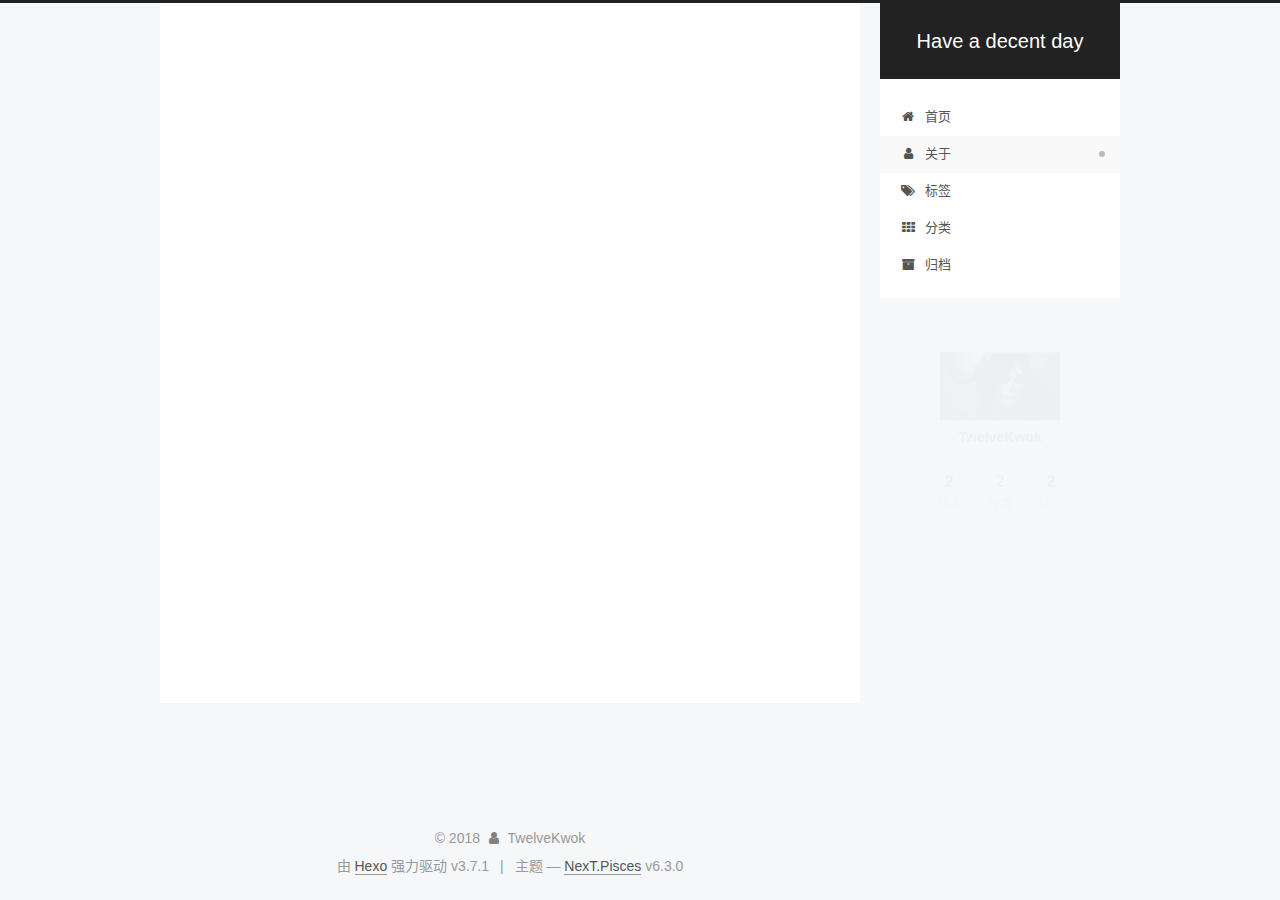
==== about/index.html @ 3dc3f4db "Site updated: 2018-05-29 20:52:00" ====
<!DOCTYPE html>












  


<html class="theme-next pisces use-motion" lang="zh-CN">
<head>
  <meta charset="UTF-8"/>
<meta http-equiv="X-UA-Compatible" content="IE=edge" />
<meta name="viewport" content="width=device-width, initial-scale=1, maximum-scale=2"/>
<meta name="theme-color" content="#222">












<meta http-equiv="Cache-Control" content="no-transform" />
<meta http-equiv="Cache-Control" content="no-siteapp" />






















<link href="/lib/font-awesome/css/font-awesome.min.css?v=4.6.2" rel="stylesheet" type="text/css" />

<link href="/css/main.css?v=6.3.0" rel="stylesheet" type="text/css" />


  <link rel="apple-touch-icon" sizes="180x180" href="/images/apple-touch-icon-next.png?v=6.3.0">


  <link rel="icon" type="image/png" sizes="32x32" href="/images/favicon-32x32-next.png?v=6.3.0">


  <link rel="icon" type="image/png" sizes="16x16" href="/images/favicon-16x16-next.png?v=6.3.0">


  <link rel="mask-icon" href="/images/logo.svg?v=6.3.0" color="#222">









<script type="text/javascript" id="hexo.configurations">
  var NexT = window.NexT || {};
  var CONFIG = {
    root: '/',
    scheme: 'Pisces',
    version: '6.3.0',
    sidebar: {"position":"right","display":"post","offset":12,"b2t":false,"scrollpercent":false,"onmobile":false},
    fancybox: false,
    fastclick: false,
    lazyload: false,
    tabs: true,
    motion: {"enable":true,"async":false,"transition":{"post_block":"fadeIn","post_header":"slideDownIn","post_body":"slideDownIn","coll_header":"slideLeftIn","sidebar":"slideUpIn"}},
    algolia: {
      applicationID: '',
      apiKey: '',
      indexName: '',
      hits: {"per_page":10},
      labels: {"input_placeholder":"Search for Posts","hits_empty":"We didn't find any results for the search: ${query}","hits_stats":"${hits} results found in ${time} ms"}
    }
  };
</script>


  




  <meta property="og:type" content="website">
<meta property="og:title" content="about">
<meta property="og:url" content="http://yoursite.com/about/index.html">
<meta property="og:site_name" content="Have a decent day">
<meta property="og:locale" content="zh-CN">
<meta property="og:updated_time" content="2018-05-29T02:40:36.594Z">
<meta name="twitter:card" content="summary">
<meta name="twitter:title" content="about">






  <link rel="canonical" href="http://yoursite.com/about/"/>



<script type="text/javascript" id="page.configurations">
  CONFIG.page = {
    sidebar: "",
  };
</script>

  <title>about | Have a decent day</title>
  









  <noscript>
  <style type="text/css">
    .use-motion .motion-element,
    .use-motion .brand,
    .use-motion .menu-item,
    .sidebar-inner,
    .use-motion .post-block,
    .use-motion .pagination,
    .use-motion .comments,
    .use-motion .post-header,
    .use-motion .post-body,
    .use-motion .collection-title { opacity: initial; }

    .use-motion .logo,
    .use-motion .site-title,
    .use-motion .site-subtitle {
      opacity: initial;
      top: initial;
    }

    .use-motion {
      .logo-line-before i { left: initial; }
      .logo-line-after i { right: initial; }
    }
  </style>
</noscript>

</head>

<body itemscope itemtype="http://schema.org/WebPage" lang="zh-CN">

  
  
    
  

  <div class="container sidebar-position-right page-post-detail">
    <div class="headband"></div>

    <header id="header" class="header" itemscope itemtype="http://schema.org/WPHeader">
      <div class="header-inner"><div class="site-brand-wrapper">
  <div class="site-meta ">
    

    <div class="custom-logo-site-title">
      <a href="/" class="brand" rel="start">
        <span class="logo-line-before"><i></i></span>
        <span class="site-title">Have a decent day</span>
        <span class="logo-line-after"><i></i></span>
      </a>
    </div>
    
  </div>

  <div class="site-nav-toggle">
    <button aria-label="切换导航栏">
      <span class="btn-bar"></span>
      <span class="btn-bar"></span>
      <span class="btn-bar"></span>
    </button>
  </div>
</div>



<nav class="site-nav">
  
    <ul id="menu" class="menu">
      
        
        
        
          
          <li class="menu-item menu-item-home">
    <a href="/" rel="section">
      <i class="menu-item-icon fa fa-fw fa-home"></i> <br />首页</a>
  </li>
        
        
        
          
          <li class="menu-item menu-item-about menu-item-active">
    <a href="/about/" rel="section">
      <i class="menu-item-icon fa fa-fw fa-user"></i> <br />关于</a>
  </li>
        
        
        
          
          <li class="menu-item menu-item-tags">
    <a href="/tags/" rel="section">
      <i class="menu-item-icon fa fa-fw fa-tags"></i> <br />标签</a>
  </li>
        
        
        
          
          <li class="menu-item menu-item-categories">
    <a href="/categories/" rel="section">
      <i class="menu-item-icon fa fa-fw fa-th"></i> <br />分类</a>
  </li>
        
        
        
          
          <li class="menu-item menu-item-archives">
    <a href="/archives/" rel="section">
      <i class="menu-item-icon fa fa-fw fa-archive"></i> <br />归档</a>
  </li>

      
      
    </ul>
  

  

  
</nav>



  



</div>
    </header>

    


    <main id="main" class="main">
      <div class="main-inner">
        <div class="content-wrap">
          
            

    
    
      
      
    
      
      
    
      
      
    
      
      
    
      
      
    
    

  


          
          <div id="content" class="content">
            

  <div id="posts" class="posts-expand">
    
    
    
    <div class="post-block page">
      <header class="post-header">

<h1 class="post-title" itemprop="name headline">about</h1>

<div class="post-meta">
  
  



</div>

</header>

      
      
      
      <div class="post-body">
        
        
          
        
      </div>
      
      
      
    </div>
    



    
    
    
  </div>


          </div>
          

  



        </div>
        
          
  
  <div class="sidebar-toggle">
    <div class="sidebar-toggle-line-wrap">
      <span class="sidebar-toggle-line sidebar-toggle-line-first"></span>
      <span class="sidebar-toggle-line sidebar-toggle-line-middle"></span>
      <span class="sidebar-toggle-line sidebar-toggle-line-last"></span>
    </div>
  </div>

  <aside id="sidebar" class="sidebar">
    
    <div class="sidebar-inner">

      

      

      <section class="site-overview-wrap sidebar-panel sidebar-panel-active">
        <div class="site-overview">
          <div class="site-author motion-element" itemprop="author" itemscope itemtype="http://schema.org/Person">
            
              <img class="site-author-image" itemprop="image"
                src="/images/avatar.jpg"
                alt="TwelveKwok" />
            
              <p class="site-author-name" itemprop="name">TwelveKwok</p>
              <p class="site-description motion-element" itemprop="description"></p>
          </div>

          
            <nav class="site-state motion-element">
              
                <div class="site-state-item site-state-posts">
                
                  <a href="/archives/">
                
                    <span class="site-state-item-count">2</span>
                    <span class="site-state-item-name">日志</span>
                  </a>
                </div>
              

              
                
                
                <div class="site-state-item site-state-categories">
                  <a href="/categories/index.html">
                    
                    
                      
                    
                      
                    
                    <span class="site-state-item-count">2</span>
                    <span class="site-state-item-name">分类</span>
                  </a>
                </div>
              

              
                
                
                <div class="site-state-item site-state-tags">
                  <a href="/tags/index.html">
                    
                    
                      
                    
                      
                    
                    <span class="site-state-item-count">2</span>
                    <span class="site-state-item-name">标签</span>
                  </a>
                </div>
              
            </nav>
          

          

          

          
          

          
          

          
            
          
          

        </div>
      </section>

      

      

    </div>
  </aside>


        
      </div>
    </main>

    <footer id="footer" class="footer">
      <div class="footer-inner">
        <div class="copyright">&copy; <span itemprop="copyrightYear">2018</span>
  <span class="with-love" id="animate">
    <i class="fa fa-user"></i>
  </span>
  <span class="author" itemprop="copyrightHolder">TwelveKwok</span>

  

  
</div>




  <div class="powered-by">由 <a class="theme-link" target="_blank" href="https://hexo.io">Hexo</a> 强力驱动 v3.7.1</div>



  <span class="post-meta-divider">|</span>



  <div class="theme-info">主题 &mdash; <a class="theme-link" target="_blank" href="https://github.com/theme-next/hexo-theme-next">NexT.Pisces</a> v6.3.0</div>




        








        
      </div>
    </footer>

    
      <div class="back-to-top">
        <i class="fa fa-arrow-up"></i>
        
      </div>
    

    

  </div>

  

<script type="text/javascript">
  if (Object.prototype.toString.call(window.Promise) !== '[object Function]') {
    window.Promise = null;
  }
</script>


























  
  
    <script type="text/javascript" src="/lib/jquery/index.js?v=2.1.3"></script>
  

  
  
    <script type="text/javascript" src="/lib/velocity/velocity.min.js?v=1.2.1"></script>
  

  
  
    <script type="text/javascript" src="/lib/velocity/velocity.ui.min.js?v=1.2.1"></script>
  


  


  <script type="text/javascript" src="/js/src/utils.js?v=6.3.0"></script>

  <script type="text/javascript" src="/js/src/motion.js?v=6.3.0"></script>



  
  


  <script type="text/javascript" src="/js/src/affix.js?v=6.3.0"></script>

  <script type="text/javascript" src="/js/src/schemes/pisces.js?v=6.3.0"></script>



  
  <script type="text/javascript" src="/js/src/scrollspy.js?v=6.3.0"></script>
<script type="text/javascript" src="/js/src/post-details.js?v=6.3.0"></script>



  


  <script type="text/javascript" src="/js/src/bootstrap.js?v=6.3.0"></script>



  



	





  





  










  





  

  

  

  

  
  

  

  

  

  

  

</body>
</html>
---- css/main.css ----
/* normalize.css v3.0.2 | MIT License | git.io/normalize */
html {
  font-family: sans-serif; /* 1 */
  -ms-text-size-adjust: 100%; /* 2 */
  -webkit-text-size-adjust: 100%; /* 2 */
}
body {
  margin: 0;
}
article,
aside,
details,
figcaption,
figure,
footer,
header,
hgroup,
main,
menu,
nav,
section,
summary {
  display: block;
}
audio,
canvas,
progress,
video {
  display: inline-block; /* 1 */
  vertical-align: baseline; /* 2 */
}
audio:not([controls]) {
  display: none;
  height: 0;
}
[hidden],
template {
  display: none;
}
a {
  background-color: transparent;
}
a:active,
a:hover {
  outline: 0;
}
abbr[title] {
  border-bottom: 1px dotted;
}
b,
strong {
  font-weight: bold;
}
dfn {
  font-style: italic;
}
h1 {
  font-size: 2em;
  margin: 0.67em 0;
}
mark {
  background: #ff0;
  color: #000;
}
small {
  font-size: 80%;
}
sub,
sup {
  font-size: 75%;
  line-height: 0;
  position: relative;
  vertical-align: baseline;
}
sup {
  top: -0.5em;
}
sub {
  bottom: -0.25em;
}
img {
  border: 0;
}
svg:not(:root) {
  overflow: hidden;
}
figure {
  margin: 1em 40px;
}
hr {
  -moz-box-sizing: content-box;
  box-sizing: content-box;
  height: 0;
}
pre {
  overflow: auto;
}
code,
kbd,
pre,
samp {
  font-family: monospace, monospace;
  font-size: 1em;
}
button,
input,
optgroup,
select,
textarea {
  color: inherit; /* 1 */
  font: inherit; /* 2 */
  margin: 0; /* 3 */
}
button {
  overflow: visible;
}
button,
select {
  text-transform: none;
}
button,
html input[type="button"],
input[type="reset"],
input[type="submit"] {
  -webkit-appearance: button; /* 2 */
  cursor: pointer; /* 3 */
}
button[disabled],
html input[disabled] {
  cursor: default;
}
button::-moz-focus-inner,
input::-moz-focus-inner {
  border: 0;
  padding: 0;
}
input {
  line-height: normal;
}
input[type="checkbox"],
input[type="radio"] {
  box-sizing: border-box; /* 1 */
  padding: 0; /* 2 */
}
input[type="number"]::-webkit-inner-spin-button,
input[type="number"]::-webkit-outer-spin-button {
  height: auto;
}
input[type="search"] {
  -webkit-appearance: textfield; /* 1 */
  -moz-box-sizing: content-box;
  -webkit-box-sizing: content-box; /* 2 */
  box-sizing: content-box;
}
input[type="search"]::-webkit-search-cancel-button,
input[type="search"]::-webkit-search-decoration {
  -webkit-appearance: none;
}
fieldset {
  border: 1px solid #c0c0c0;
  margin: 0 2px;
  padding: 0.35em 0.625em 0.75em;
}
legend {
  border: 0; /* 1 */
  padding: 0; /* 2 */
}
textarea {
  overflow: auto;
}
optgroup {
  font-weight: bold;
}
table {
  border-collapse: collapse;
  border-spacing: 0;
}
td,
th {
  padding: 0;
}
::selection {
  background: #262a30;
  color: #fff;
}
body {
  position: relative;
  font-family: 'Lato', "PingFang SC", "Microsoft YaHei", sans-serif;
  font-size: 14px;
  line-height: 2;
  color: #555;
  background: #f5f7f9;
}
@media (max-width: 767px) {
  body {
    padding-right: 0 !important;
  }
}
@media (min-width: 768px) and (max-width: 991px) {
  body {
    padding-right: 0 !important;
  }
}
@media (min-width: 1600px) {
  body {
    font-size: 16px;
  }
}
h1,
h2,
h3,
h4,
h5,
h6 {
  margin: 0;
  padding: 0;
  font-weight: bold;
  line-height: 1.5;
  font-family: 'Lato', "PingFang SC", "Microsoft YaHei", sans-serif;
}
h1,
h2,
h3,
h4,
h5,
h6 {
  margin: 20px 0 15px;
}
h1 {
  font-size: 22px;
}
@media (max-width: 767px) {
  h1 {
    font-size: 18px;
  }
}
h2 {
  font-size: 20px;
}
@media (max-width: 767px) {
  h2 {
    font-size: 16px;
  }
}
h3 {
  font-size: 18px;
}
@media (max-width: 767px) {
  h3 {
    font-size: 14px;
  }
}
h4 {
  font-size: 16px;
}
@media (max-width: 767px) {
  h4 {
    font-size: 12px;
  }
}
h5 {
  font-size: 14px;
}
@media (max-width: 767px) {
  h5 {
    font-size: 10px;
  }
}
h6 {
  font-size: 12px;
}
@media (max-width: 767px) {
  h6 {
    font-size: 8px;
  }
}
p {
  margin: 0 0 20px 0;
}
a {
  color: #555;
  text-decoration: none;
  outline: none;
  border-bottom: 1px solid #999;
  word-wrap: break-word;
}
a:hover {
  color: #222;
  border-bottom-color: #222;
}
blockquote {
  margin: 0;
  padding: 0;
}
img {
  display: block;
  margin: auto;
  max-width: 100%;
  height: auto;
}
hr {
  margin: 40px 0;
  height: 3px;
  border: none;
  background-color: #ddd;
  background-image: repeating-linear-gradient(-45deg, #fff, #fff 4px, transparent 4px, transparent 8px);
}
blockquote {
  padding: 0 15px;
  color: #666;
  border-left: 4px solid #ddd;
}
blockquote cite::before {
  content: "-";
  padding: 0 5px;
}
dt {
  font-weight: 700;
}
dd {
  margin: 0;
  padding: 0;
}
kbd {
  border: 1px solid #ccc;
  border-radius: 0.2em;
  box-shadow: 0.1em 0.1em 0.2em rgba(0,0,0,0.1);
  background-color: #f9f9f9;
  font-family: inherit;
  background-image: -webkit-linear-gradient(top, #eee, #fff, #eee);
  padding: 0.1em 0.3em;
  white-space: nowrap;
}
.text-left {
  text-align: left;
}
.text-center {
  text-align: center;
}
.text-right {
  text-align: right;
}
.text-justify {
  text-align: justify;
}
.text-nowrap {
  white-space: nowrap;
}
.text-lowercase {
  text-transform: lowercase;
}
.text-uppercase {
  text-transform: uppercase;
}
.text-capitalize {
  text-transform: capitalize;
}
.center-block {
  display: block;
  margin-left: auto;
  margin-right: auto;
}
.clearfix:before,
.clearfix:after {
  content: " ";
  display: table;
}
.clearfix:after {
  clear: both;
}
.pullquote {
  width: 45%;
}
.pullquote.left {
  float: left;
  margin-left: 5px;
  margin-right: 10px;
}
.pullquote.right {
  float: right;
  margin-left: 10px;
  margin-right: 5px;
}
.affix.affix.affix {
  position: fixed;
}
.translation {
  margin-top: -20px;
  font-size: 14px;
  color: #999;
}
.scrollbar-measure {
  width: 100px;
  height: 100px;
  overflow: scroll;
  position: absolute;
  top: -9999px;
}
.use-motion .motion-element {
  opacity: 0;
}
table {
  margin: 20px 0;
  width: 100%;
  border-collapse: collapse;
  border-spacing: 0;
  border: 1px solid #ddd;
  font-size: 14px;
  word-wrap: break-all;
}
table>tbody>tr:nth-of-type(odd) {
  background-color: #f9f9f9;
}
table>tbody>tr:hover {
  background-color: #f5f5f5;
}
caption,
th,
td {
  padding: 8px;
  text-align: left;
  vertical-align: middle;
  font-weight: normal;
}
th,
td {
  border-bottom: 3px solid #ddd;
  border-right: 1px solid #eee;
}
th {
  padding-bottom: 10px;
  font-weight: 700;
}
td {
  border-bottom-width: 1px;
}
html,
body {
  height: 100%;
}
.container {
  position: relative;
  min-height: 100%;
}
.header-inner {
  margin: 0 auto;
  padding: 100px 0 70px;
  width: 700px;
}
@media (min-width: 1600px) {
  .container .header-inner {
    width: 900px;
  }
}
.main {
  padding-bottom: 150px;
}
.main-inner {
  margin: 0 auto;
  width: 700px;
}
@media (min-width: 1600px) {
  .container .main-inner {
    width: 900px;
  }
}
.footer {
  position: absolute;
  left: 0;
  bottom: 0;
  width: 100%;
  min-height: 50px;
}
.footer-inner {
  box-sizing: border-box;
  margin: 20px auto;
  width: 700px;
}
@media (min-width: 1600px) {
  .container .footer-inner {
    width: 900px;
  }
}
pre,
.highlight {
  overflow: auto;
  margin: 20px 0;
  padding: 0;
  font-size: 14px;
  color: #4d4d4c;
  background: #f7f7f7;
  line-height: 1.6;
}
pre,
code {
  font-family: consolas, Menlo, "PingFang SC", "Microsoft YaHei", monospace;
}
code {
  padding: 2px 4px;
  word-wrap: break-word;
  color: #555;
  background: #eee;
  border-radius: 3px;
  font-size: 14px;
}
pre {
  padding: 10px;
}
pre code {
  padding: 0;
  color: #4d4d4c;
  background: none;
  text-shadow: none;
}
.highlight {
  border-radius: 1px;
}
.highlight pre {
  border: none;
  margin: 0;
  padding: 10px 0;
}
.highlight table {
  margin: 0;
  width: auto;
  border: none;
}
.highlight td {
  border: none;
  padding: 0;
}
.highlight figcaption {
  font-size: 1em;
  color: #4d4d4c;
  line-height: 1em;
  margin-bottom: 1em;
  margin: 0em;
  padding: 0.5em;
  background: #eee;
  border-bottom: 1px solid #e9e9e9;
}
.highlight figcaption:before,
.highlight figcaption:after {
  content: " ";
  display: table;
}
.highlight figcaption:after {
  clear: both;
}
.highlight figcaption a {
  float: right;
  color: #4d4d4c;
}
.highlight figcaption a:hover {
  border-bottom-color: #4d4d4c;
}
.highlight .gutter pre {
  padding-left: 10px;
  padding-right: 10px;
  color: #869194;
  text-align: right;
  background-color: #eff2f3;
}
.highlight .code pre {
  width: 100%;
  padding-left: 10px;
  padding-right: 10px;
  background-color: #f7f7f7;
}
.highlight .line {
  height: 20px;
}
.gutter {
  -webkit-user-select: none;
  -moz-user-select: none;
  -ms-user-select: none;
  user-select: none;
}
.gist table {
  width: auto;
}
.gist table td {
  border: none;
}
pre .deletion {
  background: #fdd;
}
pre .addition {
  background: #dfd;
}
pre .meta {
  color: #8959a8;
}
pre .comment {
  color: #8e908c;
}
pre .variable,
pre .attribute,
pre .tag,
pre .regexp,
pre .ruby .constant,
pre .xml .tag .title,
pre .xml .pi,
pre .xml .doctype,
pre .html .doctype,
pre .css .id,
pre .css .class,
pre .css .pseudo {
  color: #c82829;
}
pre .number,
pre .preprocessor,
pre .built_in,
pre .literal,
pre .params,
pre .constant,
pre .command {
  color: #f5871f;
}
pre .ruby .class .title,
pre .css .rules .attribute,
pre .string,
pre .value,
pre .inheritance,
pre .header,
pre .ruby .symbol,
pre .xml .cdata,
pre .special,
pre .number,
pre .formula {
  color: #718c00;
}
pre .title,
pre .css .hexcolor {
  color: #3e999f;
}
pre .function,
pre .python .decorator,
pre .python .title,
pre .ruby .function .title,
pre .ruby .title .keyword,
pre .perl .sub,
pre .javascript .title,
pre .coffeescript .title {
  color: #4271ae;
}
pre .keyword,
pre .javascript .function {
  color: #8959a8;
}
.full-image.full-image.full-image.full-image {
  border: none;
  max-width: 100%;
  width: auto;
  margin: 20px auto 25px;
}
.blockquote-center,
.page-home .post-type-quote blockquote,
.page-post-detail .post-type-quote blockquote {
  position: relative;
  margin: 40px 0;
  padding: 0;
  border-left: none;
  text-align: center;
}
.blockquote-center::before,
.page-home .post-type-quote blockquote::before,
.page-post-detail .post-type-quote blockquote::before,
.blockquote-center::after,
.page-home .post-type-quote blockquote::after,
.page-post-detail .post-type-quote blockquote::after {
  position: absolute;
  content: ' ';
  display: block;
  width: 100%;
  height: 24px;
  opacity: 0.2;
  background-repeat: no-repeat;
  background-position: 0 -6px;
  background-size: 22px 22px;
}
.blockquote-center::before,
.page-home .post-type-quote blockquote::before,
.page-post-detail .post-type-quote blockquote::before {
  top: -20px;
  background-image: url("../images/quote-l.svg");
  border-top: 1px solid #ccc;
}
.blockquote-center::after,
.page-home .post-type-quote blockquote::after,
.page-post-detail .post-type-quote blockquote::after {
  bottom: -20px;
  background-image: url("../images/quote-r.svg");
  border-bottom: 1px solid #ccc;
  background-position: 100% 8px;
}
.blockquote-center p,
.page-home .post-type-quote blockquote p,
.page-post-detail .post-type-quote blockquote p,
.blockquote-center div,
.page-home .post-type-quote blockquote div,
.page-post-detail .post-type-quote blockquote div {
  text-align: center;
}
.post .post-body .group-picture img {
  box-sizing: border-box;
  padding: 0 3px;
  border: none;
}
.post .group-picture-row {
  overflow: hidden;
  margin-top: 6px;
}
.post .group-picture-row:first-child {
  margin-top: 0;
}
.post .group-picture-column {
  float: left;
}
.page-post-detail .post-body .group-picture-column {
  float: none;
  margin-top: 10px;
  width: auto !important;
}
.page-post-detail .post-body .group-picture-column img {
  margin: 0 auto;
}
.page-archive .group-picture-container {
  overflow: hidden;
}
.page-archive .group-picture-row {
  float: left;
}
.page-archive .group-picture-row:first-child {
  margin-top: 6px;
}
.page-archive .group-picture-column {
  max-width: 150px;
  max-height: 150px;
}
.post-body .note {
  position: relative;
  padding: 15px;
  margin-bottom: 20px;
  border: 1px solid #eee;
  border-left-width: 5px;
  border-radius: 3px;
}
.post-body .note h2,
.post-body .note h3,
.post-body .note h4,
.post-body .note h5,
.post-body .note h6 {
  margin-top: 0;
  margin-bottom: 0;
  border-bottom: initial;
  padding-top: 0 !important;
}
.post-body .note p:first-child,
.post-body .note ul:first-child,
.post-body .note ol:first-child,
.post-body .note table:first-child,
.post-body .note pre:first-child,
.post-body .note blockquote:first-child {
  margin-top: 0;
}
.post-body .note p:last-child,
.post-body .note ul:last-child,
.post-body .note ol:last-child,
.post-body .note table:last-child,
.post-body .note pre:last-child,
.post-body .note blockquote:last-child {
  margin-bottom: 0;
}
.post-body .note.default {
  border-left-color: #777;
}
.post-body .note.default h2,
.post-body .note.default h3,
.post-body .note.default h4,
.post-body .note.default h5,
.post-body .note.default h6 {
  color: #777;
}
.post-body .note.primary {
  border-left-color: #6f42c1;
}
.post-body .note.primary h2,
.post-body .note.primary h3,
.post-body .note.primary h4,
.post-body .note.primary h5,
.post-body .note.primary h6 {
  color: #6f42c1;
}
.post-body .note.info {
  border-left-color: #428bca;
}
.post-body .note.info h2,
.post-body .note.info h3,
.post-body .note.info h4,
.post-body .note.info h5,
.post-body .note.info h6 {
  color: #428bca;
}
.post-body .note.success {
  border-left-color: #5cb85c;
}
.post-body .note.success h2,
.post-body .note.success h3,
.post-body .note.success h4,
.post-body .note.success h5,
.post-body .note.success h6 {
  color: #5cb85c;
}
.post-body .note.warning {
  border-left-color: #f0ad4e;
}
.post-body .note.warning h2,
.post-body .note.warning h3,
.post-body .note.warning h4,
.post-body .note.warning h5,
.post-body .note.warning h6 {
  color: #f0ad4e;
}
.post-body .note.danger {
  border-left-color: #d9534f;
}
.post-body .note.danger h2,
.post-body .note.danger h3,
.post-body .note.danger h4,
.post-body .note.danger h5,
.post-body .note.danger h6 {
  color: #d9534f;
}
.post-body .label {
  display: inline;
  padding: 0 2px;
  white-space: nowrap;
}
.post-body .label.default {
  background-color: #f0f0f0;
}
.post-body .label.primary {
  background-color: #efe6f7;
}
.post-body .label.info {
  background-color: #e5f2f8;
}
.post-body .label.success {
  background-color: #e7f4e9;
}
.post-body .label.warning {
  background-color: #fcf6e1;
}
.post-body .label.danger {
  background-color: #fae8eb;
}
.post-body .tabs {
  position: relative;
  display: block;
  margin-bottom: 20px;
  padding-top: 10px;
}
.post-body .tabs ul.nav-tabs {
  margin: 0;
  padding: 0;
  display: flex;
  margin-bottom: -1px;
}
@media (max-width: 413px) {
  .post-body .tabs ul.nav-tabs {
    display: block;
    margin-bottom: 5px;
  }
}
.post-body .tabs ul.nav-tabs li.tab {
  list-style-type: none !important;
  margin: 0 0.25em 0 0;
  border-top: 3px solid transparent;
  border-left: 1px solid transparent;
  border-right: 1px solid transparent;
}
@media (max-width: 413px) {
  .post-body .tabs ul.nav-tabs li.tab {
    margin: initial;
    border-top: 1px solid transparent;
    border-left: 3px solid transparent;
    border-right: 1px solid transparent;
    border-bottom: 1px solid transparent;
  }
}
.post-body .tabs ul.nav-tabs li.tab a {
  outline: 0;
  border-bottom: initial;
  display: block;
  line-height: 1.8em;
  padding: 0.25em 0.75em;
  transition-duration: 0.2s;
  transition-timing-function: ease-out;
  transition-delay: 0s;
}
.post-body .tabs ul.nav-tabs li.tab a i {
  width: 1.285714285714286em;
}
.post-body .tabs ul.nav-tabs li.tab.active {
  border-top: 3px solid #fc6423;
  border-left: 1px solid #ddd;
  border-right: 1px solid #ddd;
  background-color: #fff;
}
@media (max-width: 413px) {
  .post-body .tabs ul.nav-tabs li.tab.active {
    border-top: 1px solid #ddd;
    border-left: 3px solid #fc6423;
    border-right: 1px solid #ddd;
    border-bottom: 1px solid #ddd;
  }
}
.post-body .tabs ul.nav-tabs li.tab.active a {
  cursor: default;
  color: #555;
}
.post-body .tabs .tab-content {
  background-color: #fff;
}
.post-body .tabs .tab-content .tab-pane {
  border: 1px solid #ddd;
  padding: 20px 20px 0 20px;
}
.post-body .tabs .tab-content .tab-pane:not(.active) {
  display: none !important;
}
.post-body .tabs .tab-content .tab-pane.active {
  display: block !important;
}
.btn {
  display: inline-block;
  padding: 0 20px;
  font-size: 14px;
  color: #555;
  background: #fff;
  border: 2px solid #555;
  text-decoration: none;
  border-radius: 2px;
  transition-property: background-color;
  transition-duration: 0.2s;
  transition-timing-function: ease-in-out;
  transition-delay: 0s;
  line-height: 2;
}
.btn:hover {
  border-color: #222;
  color: #fff;
  background: #222;
}
.btn +.btn {
  margin: 0 0 8px 8px;
}
.btn .fa-fw {
  width: 1.285714285714286em;
  text-align: left;
}
.btn-bar {
  display: block;
  width: 22px;
  height: 2px;
  background: #555;
  border-radius: 1px;
}
.btn-bar+.btn-bar {
  margin-top: 4px;
}
.pagination {
  margin: 120px 0 40px;
  text-align: center;
  border-top: 1px solid #eee;
}
.page-number-basic,
.pagination .prev,
.pagination .next,
.pagination .page-number,
.pagination .space {
  display: inline-block;
  position: relative;
  top: -1px;
  margin: 0 10px;
  padding: 0 11px;
}
@media (max-width: 767px) {
  .page-number-basic,
  .pagination .prev,
  .pagination .next,
  .pagination .page-number,
  .pagination .space {
    margin: 0 5px;
  }
}
.pagination .prev,
.pagination .next,
.pagination .page-number {
  border-bottom: 0;
  border-top: 1px solid #eee;
  transition-property: border-color;
  transition-duration: 0.2s;
  transition-timing-function: ease-in-out;
  transition-delay: 0s;
}
.pagination .prev:hover,
.pagination .next:hover,
.pagination .page-number:hover {
  border-top-color: #222;
}
.pagination .space {
  padding: 0;
  margin: 0;
}
.pagination .prev {
  margin-left: 0;
}
.pagination .next {
  margin-right: 0;
}
.pagination .page-number.current {
  color: #fff;
  background: #ccc;
  border-top-color: #ccc;
}
@media (max-width: 767px) {
  .pagination {
    border-top: none;
  }
  .pagination .prev,
  .pagination .next,
  .pagination .page-number {
    margin-bottom: 10px;
    border-top: 0;
    border-bottom: 1px solid #eee;
    padding: 0 10px;
  }
  .pagination .prev:hover,
  .pagination .next:hover,
  .pagination .page-number:hover {
    border-bottom-color: #222;
  }
}
.comments {
  margin: 60px 20px 0;
}
.tag-cloud {
  text-align: center;
}
.tag-cloud a {
  display: inline-block;
  margin: 10px;
}
.back-to-top {
  box-sizing: border-box;
  position: fixed;
  bottom: -100px;
  right: 30px;
  z-index: 1050;
  padding: 0 6px;
  width: 24px;
  background: #222;
  font-size: 12px;
  opacity: 0.6;
  color: #fff;
  cursor: pointer;
  text-align: center;
  -webkit-transform: translateZ(0);
  transition-property: bottom;
  transition-duration: 0.2s;
  transition-timing-function: ease-in-out;
  transition-delay: 0s;
}
@media (min-width: 768px) and (max-width: 991px) {
  .back-to-top {
    display: none !important;
  }
}
@media (max-width: 767px) {
  .back-to-top {
    display: none !important;
  }
}
.back-to-top.back-to-top-on {
  bottom: 30px;
}
.header {
  background: transparent;
}
.header-inner {
  position: relative;
}
.headband {
  height: 3px;
  background: #222;
}
.site-meta {
  margin: 0;
  text-align: center;
}
@media (max-width: 767px) {
  .site-meta {
    text-align: center;
  }
}
.brand {
  position: relative;
  display: inline-block;
  padding: 0 40px;
  color: #fff;
  background: #222;
  border-bottom: none;
}
.brand:hover {
  color: #fff;
}
.logo {
  display: inline-block;
  margin-right: 5px;
  line-height: 36px;
  vertical-align: top;
}
.site-title {
  display: inline-block;
  vertical-align: top;
  line-height: 36px;
  font-size: 20px;
  font-weight: normal;
  font-family: 'Lato', "PingFang SC", "Microsoft YaHei", sans-serif;
}
.site-subtitle {
  margin-top: 10px;
  font-size: 13px;
  color: #ddd;
}
.use-motion .brand {
  opacity: 0;
}
.use-motion .logo,
.use-motion .site-title,
.use-motion .site-subtitle {
  opacity: 0;
  position: relative;
  top: -10px;
}
.site-nav-toggle {
  display: none;
  position: absolute;
  top: 10px;
  left: 10px;
}
@media (max-width: 767px) {
  .site-nav-toggle {
    display: block;
  }
}
.site-nav-toggle button {
  margin-top: 2px;
  padding: 9px 10px;
  background: transparent;
  border: none;
}
@media (max-width: 767px) {
  .site-nav {
    display: none;
    margin: 0 -10px;
    padding: 0 10px;
    clear: both;
    border-top: 1px solid #ddd;
  }
}
@media (min-width: 768px) and (max-width: 991px) {
  .site-nav {
    display: block !important;
  }
}
@media (min-width: 992px) {
  .site-nav {
    display: block !important;
  }
}
.menu {
  margin-top: 20px;
  padding-left: 0;
  text-align: center;
}
.menu .menu-item {
  display: inline-block;
  margin: 0 10px;
  list-style: none;
}
@media screen and (max-width: 767px) {
  .menu .menu-item {
    margin-top: 10px;
  }
}
.menu .menu-item a {
  display: block;
  font-size: 13px;
  line-height: inherit;
  border-bottom: 1px solid transparent;
  transition-property: border-color;
  transition-duration: 0.2s;
  transition-timing-function: ease-in-out;
  transition-delay: 0s;
}
.menu .menu-item a:hover,
.menu-item-active a {
  border-bottom-color: #222;
}
.menu .menu-item .fa {
  margin-right: 5px;
}
.use-motion .menu-item {
  opacity: 0;
}
.post-body {
  font-family: 'Lato', "PingFang SC", "Microsoft YaHei", sans-serif;
}
@media (max-width: 767px) {
  .post-body {
    word-break: break-word;
  }
}
.post-body .fancybox img {
  display: block !important;
  margin: 0 auto;
  cursor: pointer;
  cursor: zoom-in;
  cursor: -webkit-zoom-in;
}
.post-body .image-caption,
.post-body .figure .caption {
  margin: -20px auto 15px;
  text-align: center;
  font-size: 14px;
  color: #999;
  font-weight: bold;
  line-height: 1;
}
.post-sticky-flag {
  display: inline-block;
  font-size: 16px;
  -ms-transform: rotate(30deg);
  -webkit-transform: rotate(30deg);
  -moz-transform: rotate(30deg);
  -ms-transform: rotate(30deg);
  -o-transform: rotate(30deg);
  transform: rotate(30deg);
}
.use-motion .post-block,
.use-motion .pagination,
.use-motion .comments {
  opacity: 0;
}
.use-motion .post-header {
  opacity: 0;
}
.use-motion .post-body {
  opacity: 0;
}
.use-motion .collection-title {
  opacity: 0;
}
.posts-expand {
  padding-top: 40px;
}
@media (max-width: 767px) {
  .posts-expand {
    margin: 0 20px;
  }
  .post-body pre .gutter pre {
    padding-right: 10px;
  }
  .post-body .highlight {
    margin-left: 0px;
    margin-right: 0px;
    padding: 0;
  }
  .post-body .highlight .gutter pre {
    padding-right: 10px;
  }
}
@media (min-width: 992px) {
  .posts-expand .post-body {
    text-align: justify;
  }
}
.posts-expand .post-body h2,
.posts-expand .post-body h3,
.posts-expand .post-body h4,
.posts-expand .post-body h5,
.posts-expand .post-body h6 {
  padding-top: 10px;
}
.posts-expand .post-body h2 .header-anchor,
.posts-expand .post-body h3 .header-anchor,
.posts-expand .post-body h4 .header-anchor,
.posts-expand .post-body h5 .header-anchor,
.posts-expand .post-body h6 .header-anchor {
  float: right;
  margin-left: 10px;
  color: #ccc;
  border-bottom-style: none;
  visibility: hidden;
}
.posts-expand .post-body h2 .header-anchor:hover,
.posts-expand .post-body h3 .header-anchor:hover,
.posts-expand .post-body h4 .header-anchor:hover,
.posts-expand .post-body h5 .header-anchor:hover,
.posts-expand .post-body h6 .header-anchor:hover {
  color: inherit;
}
.posts-expand .post-body h2:hover .header-anchor,
.posts-expand .post-body h3:hover .header-anchor,
.posts-expand .post-body h4:hover .header-anchor,
.posts-expand .post-body h5:hover .header-anchor,
.posts-expand .post-body h6:hover .header-anchor {
  visibility: visible;
}
.posts-expand .post-body ul li {
  list-style: circle;
}
.posts-expand .post-body img {
  box-sizing: border-box;
  margin: auto;
  padding: 3px;
  border: 1px solid #ddd;
}
.posts-expand .post-body .fancybox img {
  margin: 0 auto 25px;
}
.posts-expand .post-body img {
  margin: 0 auto 25px;
}
@media (max-width: 767px) {
  .posts-collapse {
    margin: 0 20px;
  }
  .posts-collapse .post-title,
  .posts-collapse .post-meta {
    display: block;
    width: auto;
    text-align: left;
  }
}
.posts-collapse {
  position: relative;
  z-index: 1010;
  margin-left: 55px;
}
.posts-collapse::after {
  content: " ";
  position: absolute;
  top: 20px;
  left: 0;
  margin-left: -2px;
  width: 4px;
  height: 100%;
  background: #f5f5f5;
  z-index: -1;
}
@media (max-width: 767px) {
  .posts-collapse {
    margin: 0 20px;
  }
}
.posts-collapse .collection-title {
  position: relative;
  margin: 60px 0;
}
.posts-collapse .collection-title h1,
.posts-collapse .collection-title h2 {
  margin-left: 20px;
}
.posts-collapse .collection-title small {
  color: #bbb;
  margin-left: 5px;
}
.posts-collapse .collection-title::before {
  content: " ";
  position: absolute;
  left: 0;
  top: 50%;
  margin-left: -4px;
  margin-top: -4px;
  width: 8px;
  height: 8px;
  background: #bbb;
  border-radius: 50%;
}
.posts-collapse .post {
  margin: 30px 0;
}
.posts-collapse .post-header {
  position: relative;
  transition-duration: 0.2s;
  transition-timing-function: ease-in-out;
  transition-delay: 0s;
  transition-property: border;
  border-bottom: 1px dashed #ccc;
}
.posts-collapse .post-header::before {
  content: " ";
  position: absolute;
  left: 0;
  top: 12px;
  width: 6px;
  height: 6px;
  margin-left: -4px;
  background: #bbb;
  border-radius: 50%;
  border: 1px solid #fff;
  transition-duration: 0.2s;
  transition-timing-function: ease-in-out;
  transition-delay: 0s;
  transition-property: background;
}
.posts-collapse .post-header:hover {
  border-bottom-color: #666;
}
.posts-collapse .post-header:hover::before {
  background: #222;
}
.posts-collapse .post-meta {
  position: absolute;
  font-size: 12px;
  left: 20px;
  top: 5px;
}
.posts-collapse .post-comments-count {
  display: none;
}
.posts-collapse .post-title {
  margin-left: 60px;
  font-size: 16px;
  font-weight: normal;
  line-height: inherit;
}
.posts-collapse .post-title::after {
  margin-left: 3px;
  opacity: 0.6;
}
.posts-collapse .post-title a {
  color: #666;
  border-bottom: none;
}
.page-home .post-type-quote .post-header,
.page-post-detail .post-type-quote .post-header,
.page-home .post-type-quote .post-tags,
.page-post-detail .post-type-quote .post-tags {
  display: none;
}
.posts-expand .post-title {
  text-align: center;
  word-break: break-word;
  font-weight: 400;
}
.posts-expand .post-title-link {
  display: inline-block;
  position: relative;
  color: #555;
  border-bottom: none;
  line-height: 1.2;
  vertical-align: top;
}
.posts-expand .post-title-link::before {
  content: "";
  position: absolute;
  width: 100%;
  height: 2px;
  bottom: 0;
  left: 0;
  background-color: #000;
  visibility: hidden;
  -webkit-transform: scaleX(0);
  -moz-transform: scaleX(0);
  -ms-transform: scaleX(0);
  -o-transform: scaleX(0);
  transform: scaleX(0);
  transition-duration: 0.2s;
  transition-timing-function: ease-in-out;
  transition-delay: 0s;
}
.posts-expand .post-title-link:hover::before {
  visibility: visible;
  -webkit-transform: scaleX(1);
  -moz-transform: scaleX(1);
  -ms-transform: scaleX(1);
  -o-transform: scaleX(1);
  transform: scaleX(1);
}
.posts-expand .post-title-link .fa {
  font-size: 16px;
}
.posts-expand .post-meta {
  margin: 3px 0 60px 0;
  color: #999;
  font-family: 'Lato', "PingFang SC", "Microsoft YaHei", sans-serif;
  font-size: 12px;
  text-align: center;
}
.posts-expand .post-meta .post-category-list {
  display: inline-block;
  margin: 0;
  padding: 3px;
}
.posts-expand .post-meta .post-category-list-link {
  color: #999;
}
.posts-expand .post-meta .post-description {
  font-size: 14px;
  margin-top: 2px;
}
.posts-expand .post-meta time {
  border-bottom: 1px dashed #999;
  cursor: help;
}
.post-meta-divider {
  margin: 0 0.5em;
}
.post-meta-item-icon {
  margin-right: 3px;
}
@media (min-width: 768px) and (max-width: 991px) {
  .post-meta-item-icon {
    display: inline-block;
  }
}
@media (max-width: 767px) {
  .post-meta-item-icon {
    display: inline-block;
  }
}
@media (min-width: 768px) and (max-width: 991px) {
  .post-meta-item-text {
    display: none;
  }
}
@media (max-width: 767px) {
  .post-meta-item-text {
    display: none;
  }
}
.post-button {
  margin-top: 40px;
}
.posts-expand .post-tags {
  margin-top: 40px;
  text-align: center;
}
.posts-expand .post-tags a {
  display: inline-block;
  margin-right: 10px;
  font-size: 13px;
}
.post-nav {
  display: table;
  margin-top: 15px;
  width: 100%;
  border-top: 1px solid #eee;
}
.post-nav-divider {
  display: table-cell;
  width: 10%;
}
.post-nav-item {
  display: table-cell;
  padding: 10px 0 0 0;
  width: 45%;
  vertical-align: top;
}
.post-nav-item a {
  position: relative;
  display: block;
  line-height: 25px;
  font-size: 14px;
  color: #555;
  border-bottom: none;
}
.post-nav-item a:hover {
  color: #222;
  border-bottom: none;
}
.post-nav-item a:active {
  top: 2px;
}
.post-nav-item .fa {
  position: absolute;
  top: 8px;
  left: 0;
  font-size: 12px;
}
.post-nav-next a {
  padding-left: 15px;
}
.post-nav-prev {
  text-align: right;
}
.post-nav-prev a {
  padding-right: 15px;
}
.post-nav-prev .fa {
  right: 0;
  left: auto;
}
.posts-expand .post-eof {
  display: block;
  margin: 80px auto 60px;
  width: 8%;
  height: 1px;
  background: #ccc;
  text-align: center;
}
.post:last-child .post-eof.post-eof.post-eof {
  display: none;
}
.post-gallery {
  display: table;
  table-layout: fixed;
  width: 100%;
  border-collapse: separate;
}
.post-gallery-row {
  display: table-row;
}
.post-gallery .post-gallery-img {
  display: table-cell;
  text-align: center;
  vertical-align: middle;
  border: none;
}
.post-gallery .post-gallery-img img {
  max-width: 100%;
  max-height: 100%;
  border: none;
}
.fancybox-close,
.fancybox-close:hover {
  border: none;
}
.rtl.post-body p,
.rtl.post-body a,
.rtl.post-body h1,
.rtl.post-body h2,
.rtl.post-body h3,
.rtl.post-body h4,
.rtl.post-body h5,
.rtl.post-body h6,
.rtl.post-body li,
.rtl.post-body ul,
.rtl.post-body ol {
  direction: rtl;
  font-family: UKIJ Ekran;
}
.rtl.post-title {
  font-family: UKIJ Ekran;
}
.sidebar {
  position: fixed;
  right: 0;
  top: 0;
  bottom: 0;
  width: 0;
  z-index: 1040;
  box-shadow: inset 0 2px 6px #000;
  background: #222;
  -webkit-transform: translateZ(0);
}
.sidebar a,
.sidebar .exturl {
  color: #999;
  border-bottom-color: #555;
}
.sidebar a:hover,
.sidebar .exturl:hover {
  color: #eee;
}
@media (min-width: 768px) and (max-width: 991px) {
  .sidebar {
    display: none !important;
  }
}
@media (max-width: 767px) {
  .sidebar {
    display: none !important;
  }
}
.sidebar-inner {
  position: relative;
  padding: 20px 10px;
  color: #999;
  text-align: center;
}
.site-overview-wrap {
  overflow: hidden;
}
.site-overview {
  overflow-y: auto;
  overflow-x: hidden;
}
.sidebar-toggle {
  position: fixed;
  right: 30px;
  bottom: 45px;
  width: 14px;
  height: 14px;
  padding: 5px;
  background: #222;
  line-height: 0;
  z-index: 1050;
  cursor: pointer;
  -webkit-transform: translateZ(0);
}
@media (min-width: 768px) and (max-width: 991px) {
  .sidebar-toggle {
    display: none !important;
  }
}
@media (max-width: 767px) {
  .sidebar-toggle {
    display: none !important;
  }
}
.sidebar-toggle-line {
  position: relative;
  display: inline-block;
  vertical-align: top;
  height: 2px;
  width: 100%;
  background: #fff;
  margin-top: 3px;
}
.sidebar-toggle-line:first-child {
  margin-top: 0;
}
.site-author-image {
  display: block;
  margin: 0 auto;
  padding: 2px;
  max-width: 120px;
  height: auto;
  border: 1px solid #eee;
  opacity: 1;
}
img:hover {
  -webkit-transform: rotateZ(360deg);
  -moz-transform: rotateZ(360deg);
  -ms-transform: rotate(360deg);
  -webkit-transform: rotateZ(360deg);
  -moz-transform: rotateZ(360deg);
  -ms-transform: rotateZ(360deg);
  -o-transform: rotateZ(360deg);
  transform: rotateZ(360deg);
}
.site-author-name {
  margin: 0;
  text-align: center;
  color: #222;
  font-weight: 600;
}
.site-description {
  margin-top: 0;
  text-align: center;
  font-size: 13px;
  color: #999;
}
.site-state {
  overflow: hidden;
  line-height: 1.4;
  white-space: nowrap;
  text-align: center;
}
.site-state-item {
  display: inline-block;
  padding: 0 15px;
  border-left: 1px solid #eee;
}
.site-state-item:first-child {
  border-left: none;
}
.site-state-item a {
  border-bottom: none;
}
.site-state-item-count {
  display: block;
  text-align: center;
  color: inherit;
  font-weight: 600;
  font-size: 16px;
}
.site-state-item-name {
  font-size: 13px;
  color: #999;
}
.feed-link {
  margin-top: 20px;
}
.feed-link a {
  display: inline-block;
  padding: 0 15px;
  color: #fc6423;
  border: 1px solid #fc6423;
  border-radius: 4px;
}
.feed-link a i {
  color: #fc6423;
  font-size: 14px;
}
.feed-link a:hover {
  color: #fff;
  background: #fc6423;
}
.feed-link a:hover i {
  color: #fff;
}
.links-of-author {
  margin-top: 20px;
}
.links-of-author a,
.links-of-author .exturl {
  display: inline-block;
  vertical-align: middle;
  margin-right: 10px;
  margin-bottom: 10px;
  border-bottom-color: #555;
  font-size: 13px;
}
.links-of-author a:before,
.links-of-author .exturl:before {
  display: inline-block;
  vertical-align: middle;
  margin-right: 3px;
  content: " ";
  width: 4px;
  height: 4px;
  border-radius: 50%;
  background: #bfd49d;
}
.links-of-blogroll {
  font-size: 13px;
}
.links-of-blogroll-title {
  margin-top: 20px;
  font-size: 14px;
  font-weight: 600;
}
.links-of-blogroll-list {
  margin: 0;
  padding: 0;
  list-style: none;
}
.links-of-blogroll-item {
  padding: 2px 10px;
}
.links-of-blogroll-item a {
  max-width: 280px;
  box-sizing: border-box;
  display: inline-block;
  overflow: hidden;
  white-space: nowrap;
  text-overflow: ellipsis;
}
.sidebar-nav {
  margin: 0 0 20px;
  padding-left: 0;
}
.sidebar-nav li {
  display: inline-block;
  cursor: pointer;
  border-bottom: 1px solid transparent;
  font-size: 14px;
  color: #555;
}
.sidebar-nav li:hover {
  color: #fc6423;
}
.page-post-detail .sidebar-nav-toc {
  padding: 0 5px;
}
.page-post-detail .sidebar-nav-overview {
  margin-left: 10px;
}
.sidebar-nav .sidebar-nav-active {
  color: #fc6423;
  border-bottom-color: #fc6423;
}
.sidebar-nav .sidebar-nav-active:hover {
  color: #fc6423;
}
.sidebar-panel {
  display: none;
}
.sidebar-panel-active {
  display: block;
}
.post-toc-empty {
  font-size: 14px;
  color: #666;
}
.post-toc-wrap {
  overflow: hidden;
}
.post-toc {
  overflow: auto;
}
.post-toc ol {
  margin: 0;
  padding: 0 2px 5px 10px;
  text-align: left;
  list-style: none;
  font-size: 14px;
}
.post-toc ol > ol {
  padding-left: 0;
}
.post-toc ol a {
  transition-duration: 0.2s;
  transition-timing-function: ease-in-out;
  transition-delay: 0s;
  transition-property: all;
  color: #666;
  border-bottom-color: #ccc;
}
.post-toc ol a:hover {
  color: #000;
  border-bottom-color: #000;
}
.post-toc .nav-item {
  overflow: hidden;
  text-overflow: ellipsis;
  white-space: nowrap;
  line-height: 1.8;
}
.post-toc .nav .nav-child {
  display: none;
}
.post-toc .nav .active > .nav-child {
  display: block;
}
.post-toc .nav .active-current > .nav-child {
  display: block;
}
.post-toc .nav .active-current > .nav-child > .nav-item {
  display: block;
}
.post-toc .nav .active > a {
  color: #fc6423;
  border-bottom-color: #fc6423;
}
.post-toc .nav .active-current > a {
  color: #fc6423;
}
.post-toc .nav .active-current > a:hover {
  color: #fc6423;
}
.footer {
  font-size: 14px;
  color: #999;
}
.footer img {
  border: none;
}
.footer-inner {
  text-align: center;
}
.with-love {
  display: inline-block;
  margin: 0 5px;
  color: #808080;
}
.powered-by,
.theme-info {
  display: inline-block;
}
.cc-license {
  margin-top: 10px;
  text-align: center;
}
.cc-license .cc-opacity {
  opacity: 0.7;
  border-bottom: none;
}
.cc-license .cc-opacity:hover {
  opacity: 0.9;
}
.cc-license img {
  display: inline-block;
}
@-moz-keyframes iconAnimate {
  0%, 100% {
    -webkit-transform: scale(1);
    -moz-transform: scale(1);
    -ms-transform: scale(1);
    -o-transform: scale(1);
    transform: scale(1);
  }
  10%, 30% {
    -webkit-transform: scale(0.9);
    -moz-transform: scale(0.9);
    -ms-transform: scale(0.9);
    -o-transform: scale(0.9);
    transform: scale(0.9);
  }
  20%, 40%, 60%, 80% {
    -webkit-transform: scale(1.1);
    -moz-transform: scale(1.1);
    -ms-transform: scale(1.1);
    -o-transform: scale(1.1);
    transform: scale(1.1);
  }
  50%, 70% {
    -webkit-transform: scale(1.1);
    -moz-transform: scale(1.1);
    -ms-transform: scale(1.1);
    -o-transform: scale(1.1);
    transform: scale(1.1);
  }
}
@-webkit-keyframes iconAnimate {
  0%, 100% {
    -webkit-transform: scale(1);
    -moz-transform: scale(1);
    -ms-transform: scale(1);
    -o-transform: scale(1);
    transform: scale(1);
  }
  10%, 30% {
    -webkit-transform: scale(0.9);
    -moz-transform: scale(0.9);
    -ms-transform: scale(0.9);
    -o-transform: scale(0.9);
    transform: scale(0.9);
  }
  20%, 40%, 60%, 80% {
    -webkit-transform: scale(1.1);
    -moz-transform: scale(1.1);
    -ms-transform: scale(1.1);
    -o-transform: scale(1.1);
    transform: scale(1.1);
  }
  50%, 70% {
    -webkit-transform: scale(1.1);
    -moz-transform: scale(1.1);
    -ms-transform: scale(1.1);
    -o-transform: scale(1.1);
    transform: scale(1.1);
  }
}
@-o-keyframes iconAnimate {
  0%, 100% {
    -webkit-transform: scale(1);
    -moz-transform: scale(1);
    -ms-transform: scale(1);
    -o-transform: scale(1);
    transform: scale(1);
  }
  10%, 30% {
    -webkit-transform: scale(0.9);
    -moz-transform: scale(0.9);
    -ms-transform: scale(0.9);
    -o-transform: scale(0.9);
    transform: scale(0.9);
  }
  20%, 40%, 60%, 80% {
    -webkit-transform: scale(1.1);
    -moz-transform: scale(1.1);
    -ms-transform: scale(1.1);
    -o-transform: scale(1.1);
    transform: scale(1.1);
  }
  50%, 70% {
    -webkit-transform: scale(1.1);
    -moz-transform: scale(1.1);
    -ms-transform: scale(1.1);
    -o-transform: scale(1.1);
    transform: scale(1.1);
  }
}
@keyframes iconAnimate {
  0%, 100% {
    -webkit-transform: scale(1);
    -moz-transform: scale(1);
    -ms-transform: scale(1);
    -o-transform: scale(1);
    transform: scale(1);
  }
  10%, 30% {
    -webkit-transform: scale(0.9);
    -moz-transform: scale(0.9);
    -ms-transform: scale(0.9);
    -o-transform: scale(0.9);
    transform: scale(0.9);
  }
  20%, 40%, 60%, 80% {
    -webkit-transform: scale(1.1);
    -moz-transform: scale(1.1);
    -ms-transform: scale(1.1);
    -o-transform: scale(1.1);
    transform: scale(1.1);
  }
  50%, 70% {
    -webkit-transform: scale(1.1);
    -moz-transform: scale(1.1);
    -ms-transform: scale(1.1);
    -o-transform: scale(1.1);
    transform: scale(1.1);
  }
}
.post-spread {
  margin-top: 20px;
  text-align: center;
}
.jiathis_style {
  display: inline-block;
}
.jiathis_style a {
  border: none;
}
.fa {
  font-family: FontAwesome !important;
}
.post-spread {
  margin-top: 20px;
  text-align: center;
}
.bdshare-slide-button-box a {
  border: none;
}
.bdsharebuttonbox {
  display: inline-block;
}
.bdsharebuttonbox a {
  border: none;
}
.local-search-pop-overlay {
  position: fixed;
  width: 100%;
  height: 100%;
  top: 0;
  left: 0;
  z-index: 2080;
  background-color: rgba(0,0,0,0.3);
}
.local-search-popup {
  display: none;
  position: fixed;
  top: 10%;
  left: 50%;
  margin-left: -350px;
  width: 700px;
  height: 80%;
  padding: 0;
  background: #fff;
  color: #333;
  z-index: 9999;
  border-radius: 5px;
}
@media (max-width: 767px) {
  .local-search-popup {
    padding: 0;
    top: 0;
    left: 0;
    margin: 0;
    width: 100%;
    height: 100%;
    border-radius: 0;
  }
}
.local-search-popup ul.search-result-list {
  padding: 0;
  margin: 0 5px;
}
.local-search-popup p.search-result {
  border-bottom: 1px dashed #ccc;
  padding: 5px 0;
}
.local-search-popup a.search-result-title {
  font-weight: bold;
  font-size: 16px;
}
.local-search-popup .search-keyword {
  border-bottom: 1px dashed #f00;
  font-weight: bold;
  color: #f00;
}
.local-search-popup .local-search-header {
  padding: 5px;
  height: 36px;
  background: #f5f5f5;
  border-top-left-radius: 5px;
  border-top-right-radius: 5px;
}
.local-search-popup #local-search-result {
  overflow: auto;
  position: relative;
  padding: 5px 25px;
  height: calc(100% - 55px);
}
.local-search-popup .local-search-input-wrapper {
  display: inline-block;
  width: calc(100% - 90px);
  height: 36px;
  line-height: 36px;
  padding: 0 5px;
}
.local-search-popup .local-search-input-wrapper input {
  padding: 8px 0;
  height: 20px;
  display: block;
  width: 100%;
  outline: none;
  border: none;
  background: transparent;
  vertical-align: middle;
}
.local-search-popup .search-icon,
.local-search-popup .popup-btn-close {
  display: inline-block;
  font-size: 18px;
  color: #999;
  height: 36px;
  width: 18px;
  padding-left: 10px;
  padding-right: 10px;
}
.local-search-popup .search-icon {
  float: left;
}
.local-search-popup .popup-btn-close {
  border-left: 1px solid #eee;
  float: right;
  cursor: pointer;
}
.local-search-popup #no-result {
  position: absolute;
  left: 50%;
  top: 50%;
  -webkit-transform: translate(-50%, -50%);
  -webkit-transform: translate(-50%, -50%);
  -moz-transform: translate(-50%, -50%);
  -ms-transform: translate(-50%, -50%);
  -o-transform: translate(-50%, -50%);
  transform: translate(-50%, -50%);
  color: #ccc;
}
@media (min-width: 768px) and (max-width: 991px) {
  .busuanzi-count {
    width: auto;
  }
}
@media (max-width: 767px) {
  .busuanzi-count {
    width: auto;
  }
}
.site-uv,
.site-pv,
.page-pv {
  display: inline-block;
}
.site-uv .busuanzi-value,
.site-pv .busuanzi-value,
.page-pv .busuanzi-value {
  margin: 0 5px;
}
.page-archive .archive-page-counter {
  position: relative;
  top: 3px;
  left: 20px;
}
@media (max-width: 767px) {
  .page-archive .archive-page-counter {
    top: 5px;
  }
}
.page-archive .posts-collapse .archive-move-on {
  position: absolute;
  top: 11px;
  left: 0;
  margin-left: -6px;
  width: 10px;
  height: 10px;
  opacity: 0.5;
  background: #555;
  border: 1px solid #fff;
  border-radius: 50%;
}
.category-all-page .category-all-title {
  text-align: center;
}
.category-all-page .category-all {
  margin-top: 20px;
}
.category-all-page .category-list {
  margin: 0;
  padding: 0;
  list-style: none;
}
.category-all-page .category-list-item {
  margin: 5px 10px;
}
.category-all-page .category-list-count {
  color: #bbb;
}
.category-all-page .category-list-count:before {
  display: inline;
  content: " (";
}
.category-all-page .category-list-count:after {
  display: inline;
  content: ") ";
}
.category-all-page .category-list-child {
  padding-left: 10px;
}
#schedule ul#event-list {
  padding-left: 30px;
}
#schedule ul#event-list hr {
  margin: 20px 0 45px 0 !important;
  background: #222;
}
#schedule ul#event-list hr:after {
  display: inline-block;
  content: 'NOW';
  background: #222;
  color: #fff;
  font-weight: bold;
  text-align: right;
  padding: 0 5px;
}
#schedule ul#event-list li.event {
  margin: 20px 0px;
  background: #f9f9f9;
  padding-left: 10px;
  min-height: 40px;
}
#schedule ul#event-list li.event h2.event-summary {
  margin: 0;
  padding-bottom: 3px;
}
#schedule ul#event-list li.event h2.event-summary:before {
  display: inline-block;
  font-family: FontAwesome;
  font-size: 8px;
  content: '\f111';
  vertical-align: middle;
  margin-right: 25px;
  color: #bbb;
}
#schedule ul#event-list li.event span.event-relative-time {
  display: inline-block;
  font-size: 12px;
  font-weight: 400;
  padding-left: 12px;
  color: #bbb;
}
#schedule ul#event-list li.event span.event-details {
  display: block;
  color: #bbb;
  margin-left: 56px;
  padding-top: 3px;
  padding-bottom: 6px;
  text-indent: -24px;
  line-height: 18px;
}
#schedule ul#event-list li.event span.event-details:before {
  text-indent: 0;
  display: inline-block;
  width: 14px;
  font-family: FontAwesome;
  text-align: center;
  margin-right: 9px;
  color: #bbb;
}
#schedule ul#event-list li.event span.event-details.event-location:before {
  content: '\f041';
}
#schedule ul#event-list li.event span.event-details.event-duration:before {
  content: '\f017';
}
#schedule ul#event-list li.event-past {
  background: #fcfcfc;
}
#schedule ul#event-list li.event-past > * {
  opacity: 0.6;
}
#schedule ul#event-list li.event-past h2.event-summary {
  color: #bbb;
}
#schedule ul#event-list li.event-past h2.event-summary:before {
  color: #dfdfdf;
}
#schedule ul#event-list li.event-now {
  background: #222;
  color: #fff;
  padding: 15px 0 15px 10px;
}
#schedule ul#event-list li.event-now h2.event-summary:before {
  -webkit-transform: scale(1.2);
  -moz-transform: scale(1.2);
  -ms-transform: scale(1.2);
  -o-transform: scale(1.2);
  transform: scale(1.2);
  color: #fff;
  animation: dot-flash 1s alternate infinite ease-in-out;
}
#schedule ul#event-list li.event-now * {
  color: #fff !important;
}
@-moz-keyframes dot-flash {
  from {
    opacity: 1;
    -webkit-transform: scale(1.1);
    -moz-transform: scale(1.1);
    -ms-transform: scale(1.1);
    -o-transform: scale(1.1);
    transform: scale(1.1);
  }
  to {
    opacity: 0;
    -webkit-transform: scale(1);
    -moz-transform: scale(1);
    -ms-transform: scale(1);
    -o-transform: scale(1);
    transform: scale(1);
  }
}
@-webkit-keyframes dot-flash {
  from {
    opacity: 1;
    -webkit-transform: scale(1.1);
    -moz-transform: scale(1.1);
    -ms-transform: scale(1.1);
    -o-transform: scale(1.1);
    transform: scale(1.1);
  }
  to {
    opacity: 0;
    -webkit-transform: scale(1);
    -moz-transform: scale(1);
    -ms-transform: scale(1);
    -o-transform: scale(1);
    transform: scale(1);
  }
}
@-o-keyframes dot-flash {
  from {
    opacity: 1;
    -webkit-transform: scale(1.1);
    -moz-transform: scale(1.1);
    -ms-transform: scale(1.1);
    -o-transform: scale(1.1);
    transform: scale(1.1);
  }
  to {
    opacity: 0;
    -webkit-transform: scale(1);
    -moz-transform: scale(1);
    -ms-transform: scale(1);
    -o-transform: scale(1);
    transform: scale(1);
  }
}
@keyframes dot-flash {
  from {
    opacity: 1;
    -webkit-transform: scale(1.1);
    -moz-transform: scale(1.1);
    -ms-transform: scale(1.1);
    -o-transform: scale(1.1);
    transform: scale(1.1);
  }
  to {
    opacity: 0;
    -webkit-transform: scale(1);
    -moz-transform: scale(1);
    -ms-transform: scale(1);
    -o-transform: scale(1);
    transform: scale(1);
  }
}
.page-post-detail .sidebar-toggle-line {
  background: #fc6423;
}
.page-post-detail .comments {
  overflow: hidden;
}
ul.breadcrumb {
  list-style: none;
  margin: 1em 0;
  padding: 0 2em;
  text-align: center;
  font-size: 12px;
}
ul.breadcrumb li {
  display: inline;
}
ul.breadcrumb li+li:before {
  padding: 0.5em;
  font-weight: normal;
  content: "/\00a0";
}
ul.breadcrumb li+li:last-child {
  font-weight: bold;
}
.header {
  position: relative;
  margin: 0 auto;
  width: 960px;
}
@media (min-width: 768px) and (max-width: 991px) {
  .header {
    width: auto;
  }
}
@media (max-width: 767px) {
  .header {
    width: auto;
  }
}
.header-inner {
  position: absolute;
  top: 0;
  overflow: hidden;
  padding: 0;
  width: 240px;
  background: #fff;
  box-shadow: initial;
  border-radius: initial;
}
@media (min-width: 1600px) {
  .container .header-inner {
    width: 240px;
  }
}
@media (min-width: 768px) and (max-width: 991px) {
  .header-inner {
    position: relative;
    width: auto;
    border-radius: initial;
  }
}
@media (max-width: 767px) {
  .header-inner {
    position: relative;
    width: auto;
    border-radius: initial;
  }
}
.main:before,
.main:after {
  content: " ";
  display: table;
}
.main:after {
  clear: both;
}
@media (min-width: 768px) and (max-width: 991px) {
  .main {
    padding-bottom: 100px;
  }
}
@media (max-width: 767px) {
  .main {
    padding-bottom: 100px;
  }
}
.container .main-inner {
  width: 960px;
}
@media (min-width: 768px) and (max-width: 991px) {
  .container .main-inner {
    width: auto;
  }
}
@media (max-width: 767px) {
  .container .main-inner {
    width: auto;
  }
}
.content-wrap {
  float: right;
  box-sizing: border-box;
  padding: 40px;
  width: 700px;
  background: #fff;
  min-height: 700px;
  box-shadow: initial;
  border-radius: initial;
}
@media (min-width: 768px) and (max-width: 991px) {
  .content-wrap {
    width: 100%;
    padding: 20px;
    border-radius: initial;
  }
}
@media (max-width: 767px) {
  .content-wrap {
    width: 100%;
    padding: 20px;
    min-height: auto;
    border-radius: initial;
  }
}
.sidebar {
  position: static;
  float: left;
  margin-top: 300px;
  width: 240px;
  background: #f5f7f9;
  box-shadow: none;
}
@media (min-width: 768px) and (max-width: 991px) {
  .sidebar {
    display: none;
  }
}
@media (max-width: 767px) {
  .sidebar {
    display: none;
  }
}
.sidebar-toggle {
  display: none;
}
.footer-inner {
  width: 960px;
  padding-left: 260px;
}
@media (min-width: 768px) and (max-width: 991px) {
  .footer-inner {
    width: auto;
    padding-left: 0 !important;
    padding-right: 0 !important;
  }
}
@media (max-width: 767px) {
  .footer-inner {
    width: auto;
    padding-left: 0 !important;
    padding-right: 0 !important;
  }
}
.sidebar-position-right .header-inner {
  right: 0;
}
.sidebar-position-right .content-wrap {
  float: left;
}
.sidebar-position-right .sidebar {
  float: right;
}
.sidebar-position-right .footer-inner {
  padding-left: 0;
  padding-right: 260px;
}
.site-brand-wrapper {
  position: relative;
}
.site-meta {
  padding: 20px 0;
  color: #fff;
  background: #222;
}
@media (min-width: 768px) and (max-width: 991px) {
  .site-meta {
    box-shadow: 0 0 16px rgba(0,0,0,0.5);
  }
}
@media (max-width: 767px) {
  .site-meta {
    box-shadow: 0 0 16px rgba(0,0,0,0.5);
  }
}
.brand {
  padding: 0;
  background: none;
}
.brand:hover {
  color: #fff;
}
.site-subtitle {
  margin: 10px 10px 0;
  font-weight: initial;
}
.site-search form {
  display: none;
}
.site-nav {
  border-top: none;
}
@media (min-width: 768px) and (max-width: 991px) {
  .site-nav {
    display: none !important;
  }
}
@media (min-width: 768px) and (max-width: 991px) {
  .site-nav-on {
    display: block !important;
  }
}
.menu .menu-item {
  display: block;
  margin: 0;
}
.menu .menu-item a {
  position: relative;
  box-sizing: border-box;
  padding: 5px 20px;
  text-align: left;
  line-height: inherit;
  transition-property: background-color;
  transition-duration: 0.2s;
  transition-timing-function: ease-in-out;
  transition-delay: 0s;
}
.menu .menu-item a:hover,
.menu-item-active a {
  background: #f9f9f9;
  border-bottom-color: #fff;
}
.menu .menu-item .badge {
  display: inline-block;
  padding: 2px 5px;
  font-weight: 700;
  line-height: 1;
  color: #fff;
  text-align: center;
  white-space: nowrap;
  vertical-align: middle;
  background-color: #ccc;
  border-radius: 10px;
  float: right;
  margin: 0.35em 0 0 0;
  text-shadow: 1px 1px 0px rgba(0,0,0,0.1);
}
.menu .menu-item br {
  display: none;
}
.menu-item-active a:after {
  content: " ";
  position: absolute;
  top: 50%;
  margin-top: -3px;
  right: 15px;
  width: 6px;
  height: 6px;
  border-radius: 50%;
  background-color: #bbb;
}
.btn-bar {
  background-color: #fff;
}
.site-nav-toggle {
  left: 20px;
  top: 50%;
  -webkit-transform: translateY(-50%);
  -webkit-transform: translateY(-50%);
  -moz-transform: translateY(-50%);
  -ms-transform: translateY(-50%);
  -o-transform: translateY(-50%);
  transform: translateY(-50%);
}
@media (min-width: 768px) and (max-width: 991px) {
  .site-nav-toggle {
    display: block;
  }
}
.sub-menu {
  margin: 0;
  padding: 6px 0;
  background: #fff !important;
  border-bottom: 1px solid #ddd;
}
.sub-menu .menu-item {
  display: inline-block !important;
}
.sub-menu .menu-item a {
  padding: initial !important;
  margin: 5px 10px;
}
.sub-menu .menu-item a:hover {
  background: initial !important;
  color: #fc6423;
}
.sub-menu .menu-item-active a {
  background: #fff !important;
  color: #fc6423;
  border-bottom-color: #fc6423;
}
.sub-menu .menu-item-active a:hover {
  background: #fff !important;
  border-bottom-color: #fc6423;
}
.sub-menu .menu-item-active a:after {
  content: initial;
}
.use-motion .sidebar .motion-element {
  opacity: 1;
}
.sidebar {
  margin-left: -100%;
  right: auto;
  bottom: auto;
  -webkit-transform: none;
}
.sidebar-inner {
  box-sizing: border-box;
  width: 240px;
  color: #555;
  background: #fff;
  box-shadow: initial;
  border-radius: initial;
  opacity: 0;
}
.sidebar-inner.affix {
  position: fixed;
  top: 12px;
}
.sidebar-inner.affix-bottom {
  position: absolute;
}
.site-overview {
  text-align: left;
}
.site-author:before,
.site-author:after {
  content: " ";
  display: table;
}
.site-author:after {
  clear: both;
}
.sidebar a,
.sidebar .exturl {
  color: #555;
}
.sidebar a:hover,
.sidebar .exturl:hover {
  color: #222;
}
.site-state-item {
  padding: 0 10px;
}
.links-of-author-item a:before,
.links-of-author-item .exturl:before {
  display: none;
}
.links-of-author-item a,
.links-of-author-item .exturl {
  border-bottom: none;
  text-decoration: underline;
}
.feed-link {
  border-top: 1px dotted #ccc;
  border-bottom: 1px dotted #ccc;
  text-align: center;
}
.feed-link a {
  display: block;
  color: #fc6423;
  border: none;
}
.feed-link a:hover {
  background: none;
  color: #e34603;
}
.feed-link a:hover i {
  color: #e34603;
}
.links-of-author {
  display: flex;
  flex-wrap: wrap;
  justify-content: center;
}
.links-of-author .exturl {
  font-size: 13px;
}
.links-of-author-item {
  margin: 5px 0 0;
  width: 50%;
}
.links-of-author-item a,
.links-of-author-item .exturl {
  max-width: 216px;
  box-sizing: border-box;
  display: inline-block;
  margin-right: 0;
  margin-bottom: 0;
  padding: 0 5px;
  overflow: hidden;
  white-space: nowrap;
  text-overflow: ellipsis;
}
.links-of-author-item a,
.links-of-author-item .exturl {
  display: block;
  text-decoration: none;
}
.links-of-author-item a:hover,
.links-of-author-item .exturl:hover {
  border-radius: 4px;
  background: #eee;
}
.links-of-author-item .fa {
  margin-right: 2px;
  font-size: 16px;
}
.links-of-author-item .fa-globe {
  font-size: 15px;
}
.links-of-blogroll {
  text-align: center;
  margin-top: 20px;
  padding: 3px 0 0;
  border-top: 1px dotted #ccc;
}
.links-of-blogroll-title {
  margin-top: 0;
}
.links-of-blogroll-item {
  padding: 0;
}
.links-of-blogroll-inline:before,
.links-of-blogroll-inline:after {
  content: " ";
  display: table;
}
.links-of-blogroll-inline:after {
  clear: both;
}
.links-of-blogroll-inline .links-of-blogroll-item {
  margin: 5px 0 0;
  width: 50%;
  display: inline-block;
  width: unset;
}
.links-of-blogroll-inline .links-of-blogroll-item a,
.links-of-blogroll-inline .links-of-blogroll-item .exturl {
  max-width: 216px;
  box-sizing: border-box;
  display: inline-block;
  margin-right: 0;
  margin-bottom: 0;
  padding: 0 5px;
  overflow: hidden;
  white-space: nowrap;
  text-overflow: ellipsis;
}
@media (max-width: 767px) {
  .post-body {
    text-align: justify;
  }
}
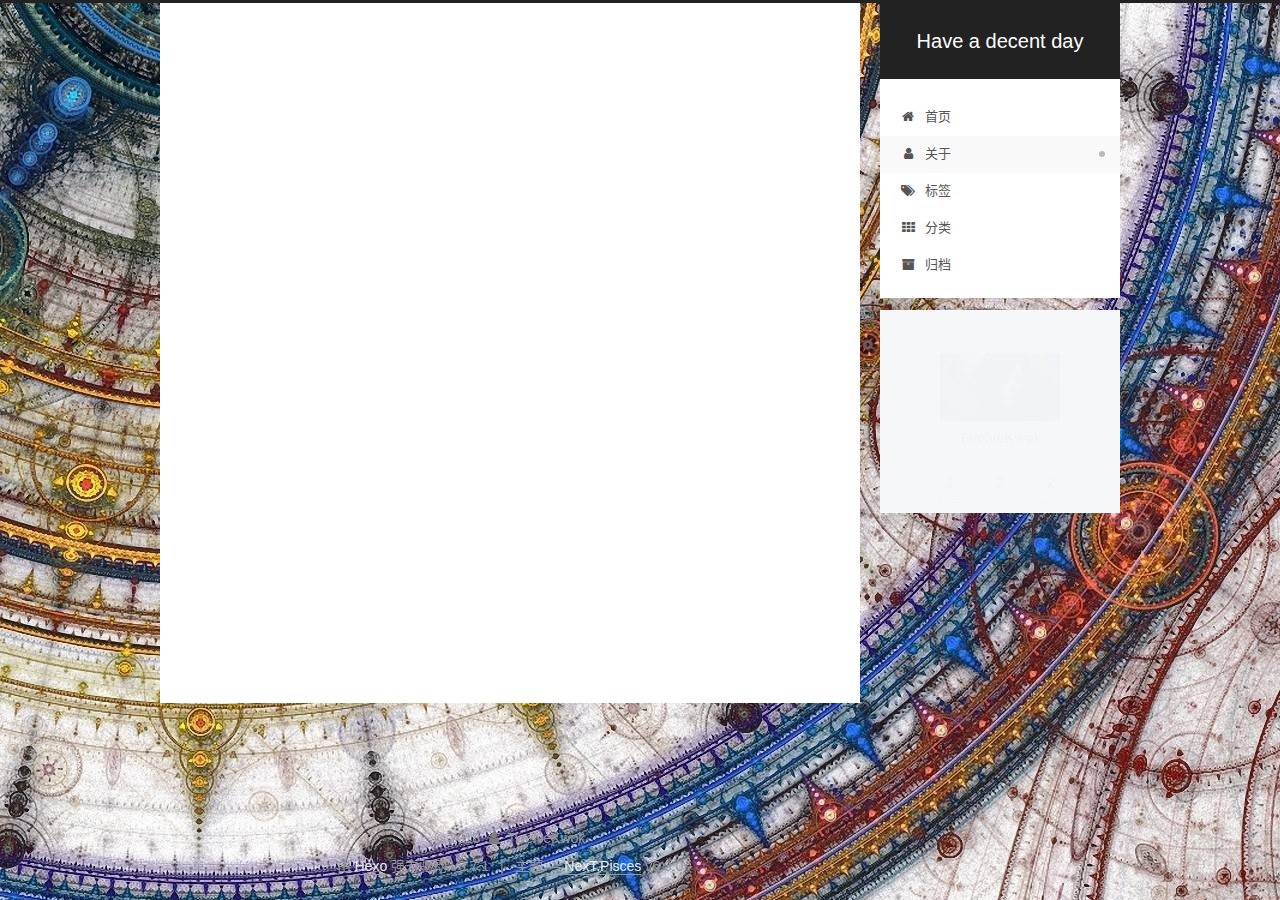
==== commit 4151f8e4: "Site updated: 2018-05-30 11:12:32" ====
--- a/about/index.html
+++ b/about/index.html
@@ -395,7 +395,7 @@
                 
                   <a href="/archives/">
                 
-                    <span class="site-state-item-count">2</span>
+                    <span class="site-state-item-count">3</span>
                     <span class="site-state-item-name">日志</span>
                   </a>
                 </div>
--- a/css/main.css
+++ b/css/main.css
@@ -1837,7 +1837,7 @@
   width: 4px;
   height: 4px;
   border-radius: 50%;
-  background: #bfd49d;
+  background: #3baa18;
 }
 .links-of-blogroll {
   font-size: 13px;
@@ -2957,3 +2957,13 @@
     text-align: justify;
   }
 }
+@media screen and (min-width: 1200px) {
+  body {
+    background-image: url("/images/wall.jpg");
+    background-repeat: no-repeat;
+    background-attachment: fixed;
+  }
+  #footer a {
+    color: #eee;
+  }
+}
